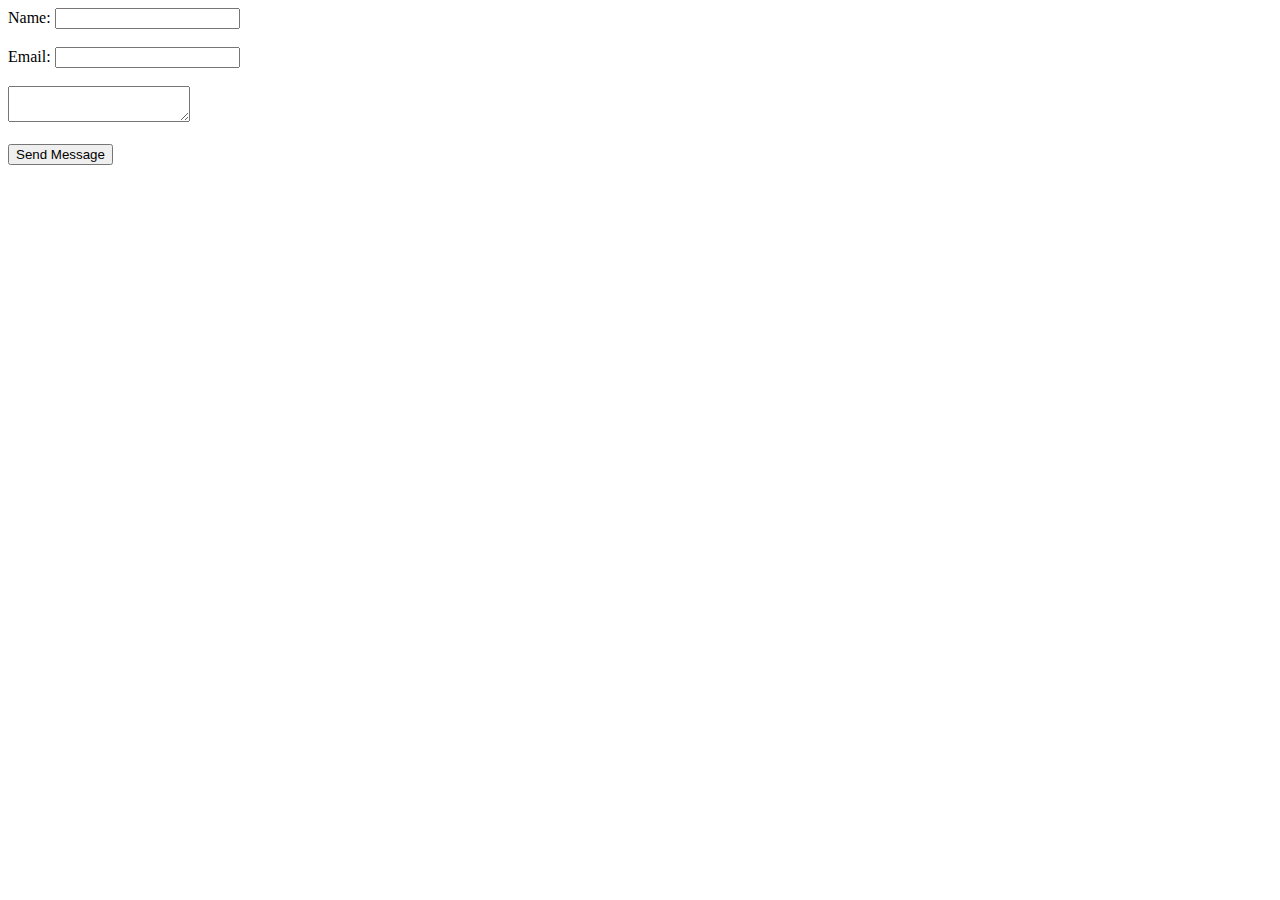
==== contact.html @ 01123385 "Added some form elements to the contact page" ====
<!DOCTYPE html>
<html>
  <head>
    <meta charset="utf-8">
    <title></title>
    <link href="/css/styles.css" rel="stylesheet">
  </head>
  <body>
    <form method="get" action="/">
      <label for="name">Name:</label>
      <input type="text" name="name">
      <br><br>
      <label for="email">Email:</label>
      <input type="email" name="email">
      <br><br>
      <textarea></textarea>
      <br><br>
      <button type="submit" name="submit_btn">Send Message</button>
    </form>
  </body>
</html>
---- css/styles.css ----
body {
  font-family: 'Slabo 27px', serif;
}
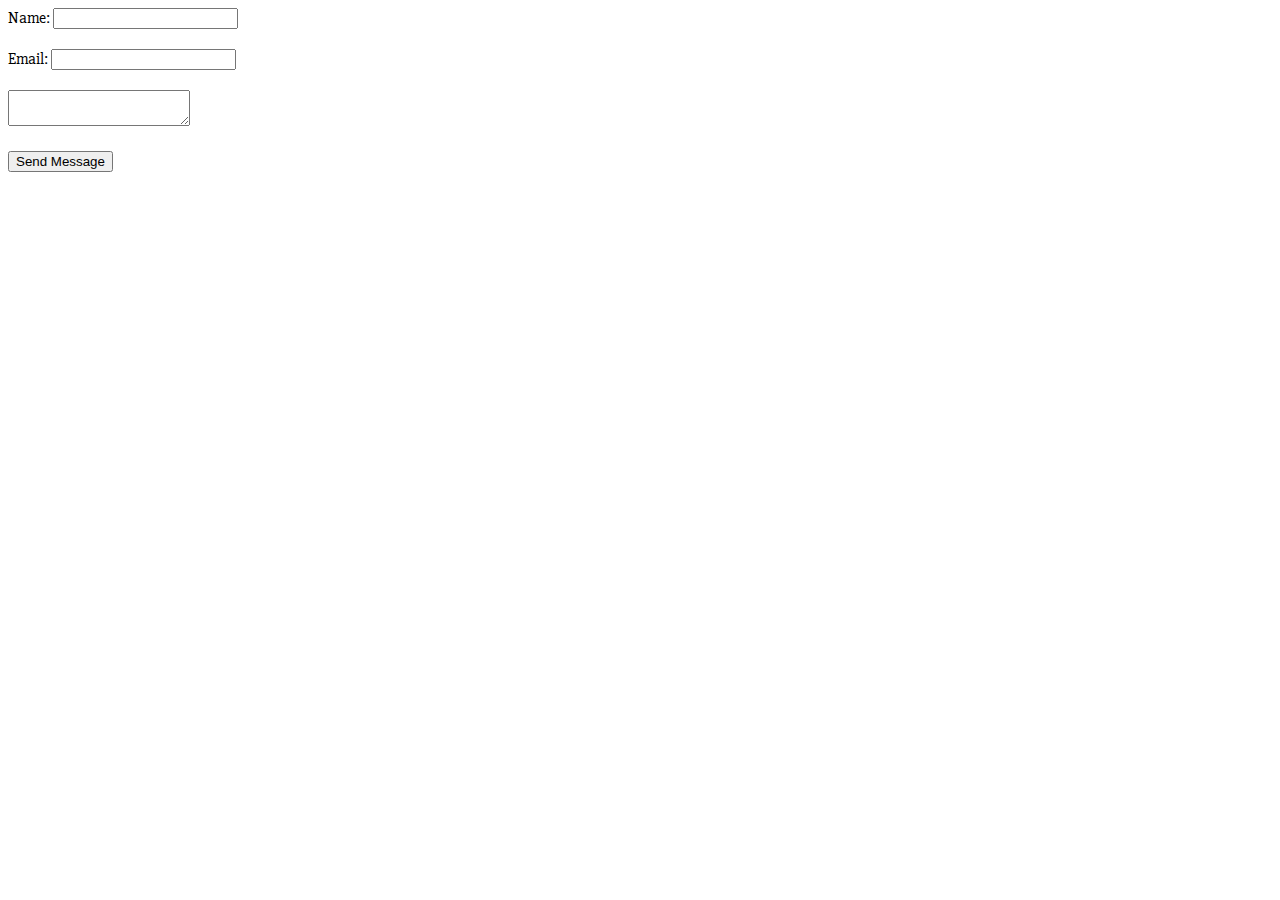
==== commit 38ba6b4a: "Linked Google stylesheet for fonts" ====
--- a/contact.html
+++ b/contact.html
@@ -3,7 +3,8 @@
   <head>
     <meta charset="utf-8">
     <title></title>
-    <link href="/css/styles.css" rel="stylesheet">
+    <link href="css/styles.css" rel="stylesheet">
+    <link href="https://fonts.googleapis.com/css?family=Slabo+27px" rel="stylesheet">
   </head>
   <body>
     <form method="get" action="/">
--- a/css/styles.css
+++ b/css/styles.css
@@ -1,3 +1,57 @@
 body {
   font-family: 'Slabo 27px', serif;
 }
+
+header {
+  background-color: aliceblue;
+  padding: 5px;
+}
+
+nav {
+  background-color: azure;
+  width: 15%;
+  height: 500px;
+	width: 200px;
+	float: left;
+	padding: 5px;
+}
+
+nav > ul {
+  list-style-type: none;
+  display: inline-block;
+}
+
+nav > ul > li {
+  margin: 5px;
+  padding: 5px 0px;
+}
+
+nav > ul > li > a {
+  text-decoration: none;
+  color: black;
+}
+
+nav > ul > li > a:hover {
+  color: aquamarine;
+  font-weight: bold;
+}
+
+section.main {
+  width: 350px;
+	float: left;
+	margin: 10px;
+}
+
+footer {
+  background-color: aliceblue;
+  clear: both;
+  padding: 5px;
+}
+
+#header-text {
+  text-align: center;
+}
+
+#footer-text {
+  text-align: center;
+}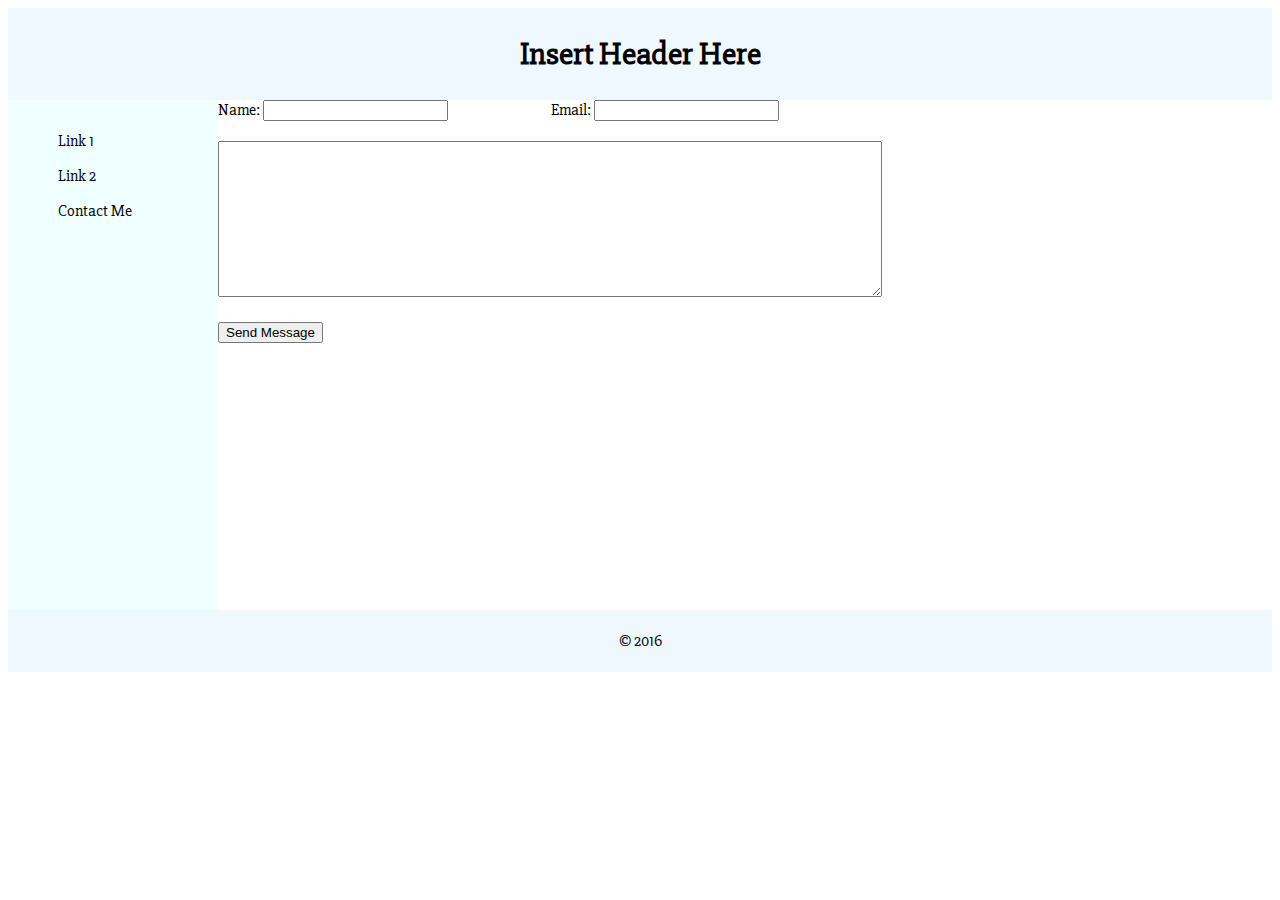
==== commit 61262739: "Added header, footer, and nav" ====
--- a/contact.html
+++ b/contact.html
@@ -2,21 +2,41 @@
 <html>
   <head>
     <meta charset="utf-8">
-    <title></title>
+    <title>Contact Me</title>
     <link href="css/styles.css" rel="stylesheet">
     <link href="https://fonts.googleapis.com/css?family=Slabo+27px" rel="stylesheet">
   </head>
   <body>
-    <form method="get" action="/">
+    <header>
+      <h1 id="header-text">Insert Header Here</h1>
+    </header>
+    
+    <nav>
+      <ul>
+        <li><a href="#">Link 1</a></li>
+        <li><a href="#">Link 2</a></li>
+        <li><a href="contact.html">Contact Me</a></li>
+      </ul>
+    </nav>
+
+    <section id="main">
+      <form method="get" action="#">
       <label for="name">Name:</label>
-      <input type="text" name="name">
-      <br><br>
+      <input type="text" name="name" style="margin-right: 100px;">
+      
       <label for="email">Email:</label>
       <input type="email" name="email">
       <br><br>
-      <textarea></textarea>
+      <textarea rows="10" cols="80"></textarea>
       <br><br>
       <button type="submit" name="submit_btn">Send Message</button>
     </form>
+    </section>
+
+    <footer>
+      <p id="footer-text">
+        &copy; 2016
+      </p>
+    </footer>
   </body>
 </html>
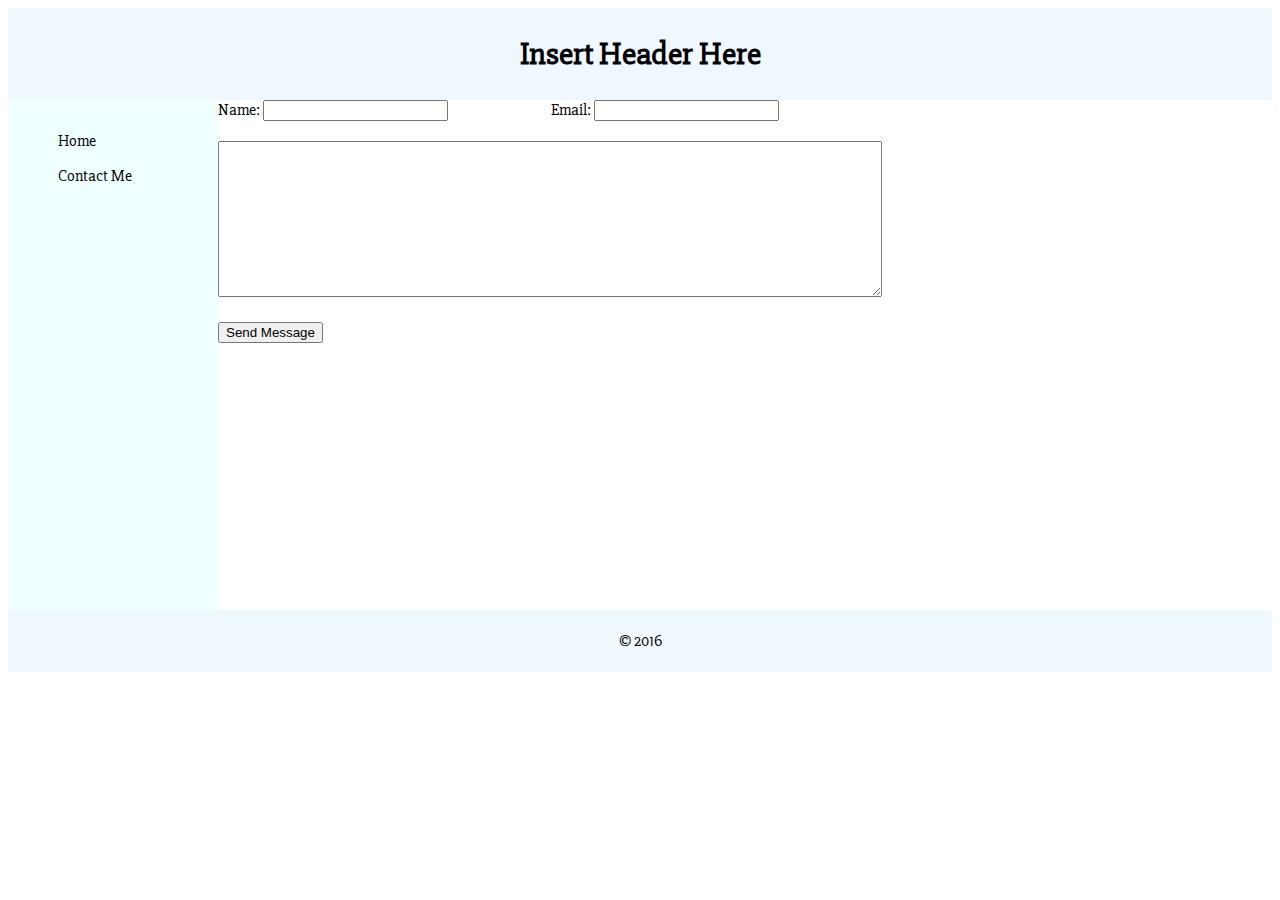
==== commit 04a7a9c9: "Added link to index.html in nav" ====
--- a/contact.html
+++ b/contact.html
@@ -13,8 +13,7 @@
     
     <nav>
       <ul>
-        <li><a href="#">Link 1</a></li>
-        <li><a href="#">Link 2</a></li>
+        <li><a href="index.html">Home</a></li>
         <li><a href="contact.html">Contact Me</a></li>
       </ul>
     </nav>
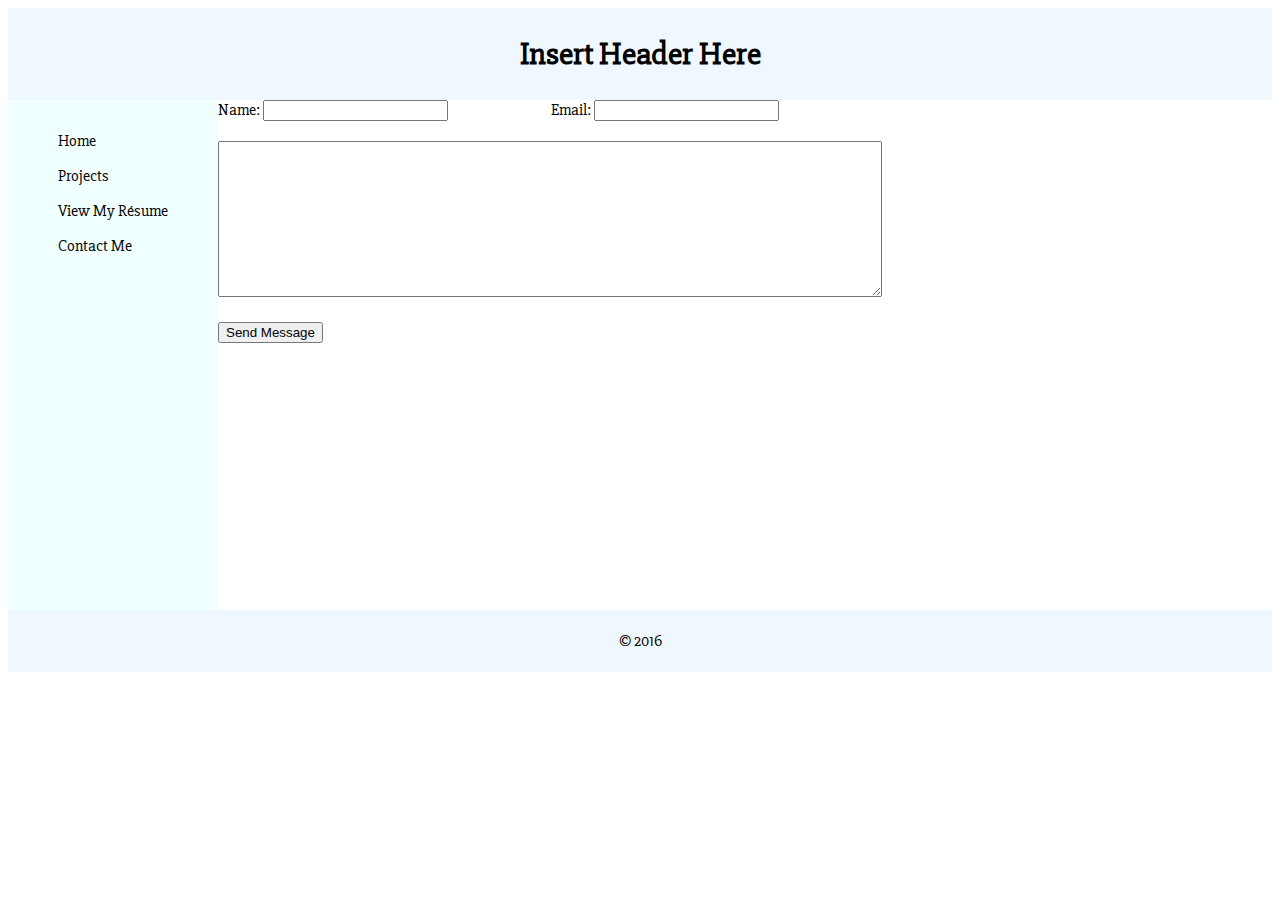
==== commit ff64140b: "Added nav items for forthcoming projects and resume pages" ====
--- a/contact.html
+++ b/contact.html
@@ -14,6 +14,8 @@
     <nav>
       <ul>
         <li><a href="index.html">Home</a></li>
+        <li><a href="#">Projects</a></li>
+        <li><a href="#">View My Re&#769;sume</a></li>
         <li><a href="contact.html">Contact Me</a></li>
       </ul>
     </nav>
--- a/css/styles.css
+++ b/css/styles.css
@@ -37,9 +37,9 @@
 }
 
 section.main {
-  width: 350px;
+  position: relative;
 	float: left;
-	margin: 10px;
+  margin-top: 200px;
 }
 
 footer {
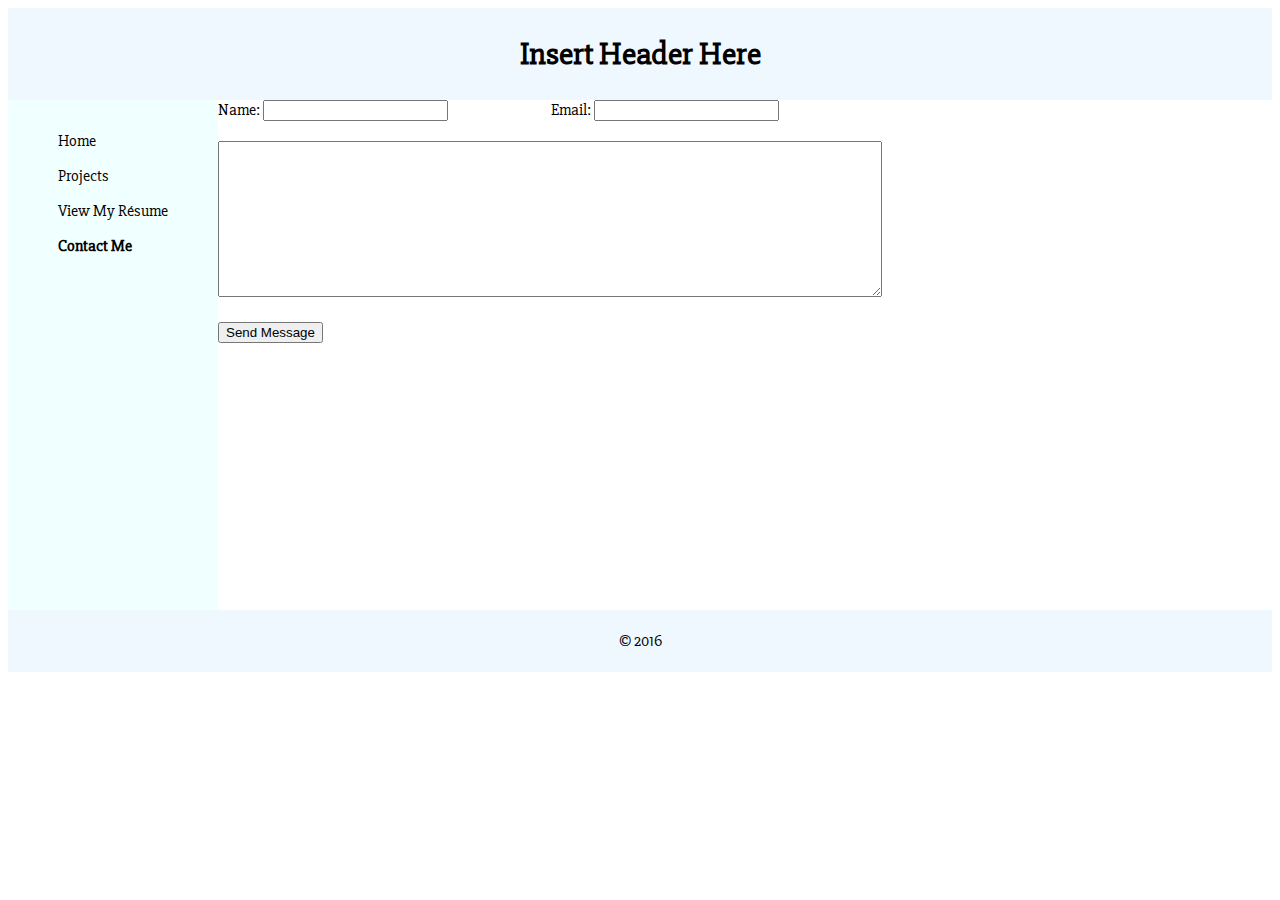
==== commit 5339b8eb: "Current page's nav link text is bolded" ====
--- a/contact.html
+++ b/contact.html
@@ -14,9 +14,9 @@
     <nav>
       <ul>
         <li><a href="index.html">Home</a></li>
-        <li><a href="#">Projects</a></li>
-        <li><a href="#">View My Re&#769;sume</a></li>
-        <li><a href="contact.html">Contact Me</a></li>
+        <li><a href="projects.html">Projects</a></li>
+        <li><a href="resume.html">View My Re&#769;sume</a></li>
+        <li><a class="selected" href="contact.html">Contact Me</a></li>
       </ul>
     </nav>
 
--- a/css/styles.css
+++ b/css/styles.css
@@ -54,4 +54,8 @@
 
 #footer-text {
   text-align: center;
+}
+
+a.selected {
+  font-weight: bold;
 }